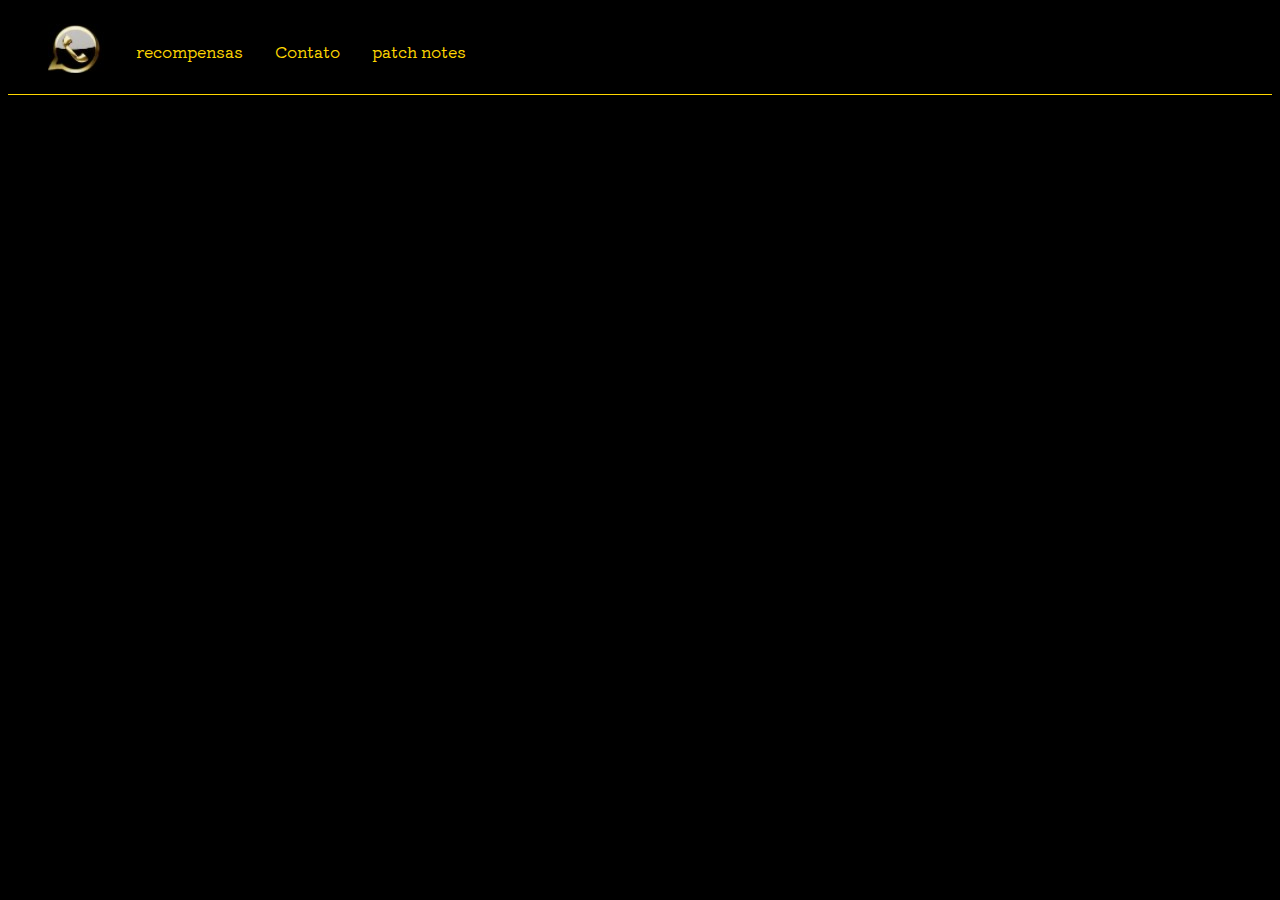
==== pag/contato.html @ fb2cfc5c "update da home e pequenas alterações de css" ====
<!DOCTYPE html>
<html>
    <head>
        <link rel="preconnect" href="https://fonts.gstatic.com">
        <link href="https://fonts.googleapis.com/css2?family=Kiwi+Maru:wght@300;500&display=swap" rel="stylesheet">
        <link rel="stylesheet" href="../css/estilo.css">
        <meta name="viewport" content="width=device-width, initial-scale=1.0">
        <meta http-equiv="X-UA-Compatible" content="IE=edge">
    <title> Fale conosco </title>
    </head> 
    <body>   
        <nav>
            <ul>
              
              <li><a class="home" href="../index.html"><img class="icone"src="../img/04.jpg"></a></li>
              <li><a href="recompensas.html">recompensas</a></li>
              <li><a href="contato.html">Contato</a></li>
              <li><a class="date" href="patch-notes.html">patch notes</a></li>
            </ul>
            <span><img src="icons/menu.svg"></span>
        </nav>
     <main>   
        <section class="esquerda">
     </section>
     </main>
    </body>
    <script src="js/script.js"></script>
</html>
---- css/estilo.css ----
body{
    background-color: black;
    font-family: 'Kiwi Maru', serif;
}
.desc{
      width:70%;
      right: 20px;
      color: gold;
      position: absolute;

}
.video{
 padding-left: 40%;
 padding-top: 2px;
}

.esquerda{
    left: 0;
    width: 25%;
    position: absolute;
    height: max-content;
}
.sanduiche{
    width: 95%;
    padding-left: 5% ;
}

nav {
    border-bottom: 1px solid gold;
    display: flex;
    justify-content: flex-start;
  }
  
  nav a {
    color: gold;
  }
  
  ul {
    display: flex;
    justify-content: center;
    align-items: center;
  }
  
  li {
    list-style: none;
    margin-right: 2rem;
  }
  
  li a {
    text-decoration: none;
  }
  
  li:hover {
    text-decoration: underline;
  }
  
  .home {
    background-color: black;
  } 
  span {
    display: none;
  }
  
  @media (max-width: 480px) {
    ul {
      display: none;
      flex-direction: column;
      width: 100%;
      align-items: flex-start;
      padding-left: 0.5rem;
      margin-block-end: 0;
    }
  
    li {
      margin-bottom: 1rem;
      width: 100%;
      border-bottom: 1px dashed #eee;
    }
  
    li:last-child {
      border-bottom: none;
    }
  
    span {
      display: block;
    }
  }
  img{
      max-width: 100%;
  }
.icone{
  width: 100%;

}
.date a {
  collor:gold
}
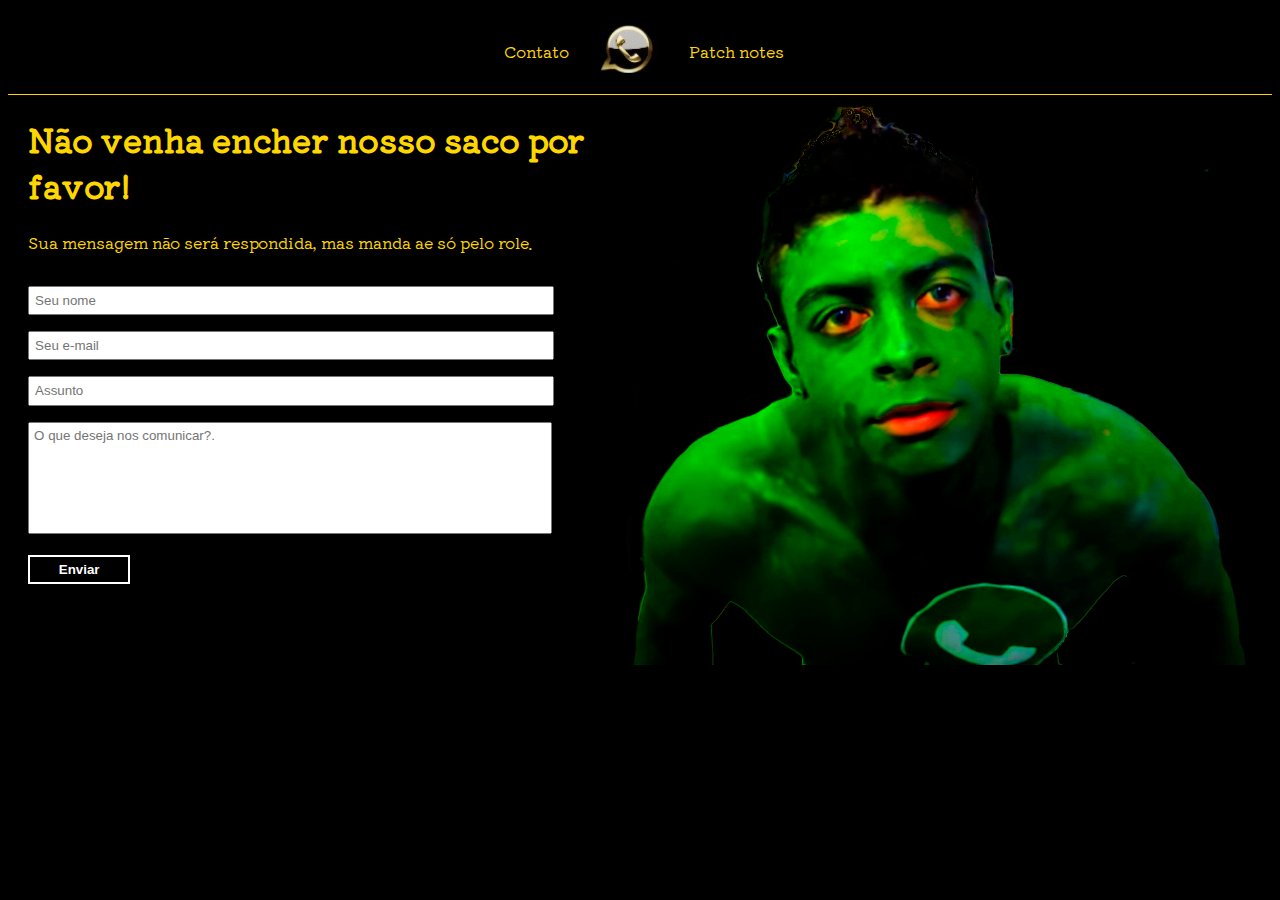
==== commit 226e3b15: "update gigantesco" ====
--- a/pag/contato.html
+++ b/pag/contato.html
@@ -12,15 +12,44 @@
         <nav>
             <ul>
               
+              <li><a href="contato.html">Contato</a></li>
               <li><a class="home" href="../index.html"><img class="icone"src="../img/04.jpg"></a></li>
-              <li><a href="recompensas.html">recompensas</a></li>
-              <li><a href="contato.html">Contato</a></li>
-              <li><a class="date" href="patch-notes.html">patch notes</a></li>
+              <li><a class="date" href="patch-notes.html">Patch notes</a></li>
             </ul>
             <span><img src="icons/menu.svg"></span>
         </nav>
      <main>   
-        <section class="esquerda">
+        <section class="formulario">
+            <div class="box">
+                <div class="top-text">
+                    <h1>Não venha encher nosso saco por favor!</h1>
+                    <p>Sua mensagem não será respondida, mas manda ae só pelo role.
+                    </p>
+                </div>
+            </div>
+            <div class="ajeitar">
+                <p class="nome">
+                    <input type="text" name="nome" placeholder="Seu nome" required="required">
+                </p>
+
+                <p class="email">
+                    <input type="email" name="email" placeholder="Seu e-mail" required="required">
+                </p>
+
+                <p class="assunto">
+                    <input type="text" name="assunto" placeholder="Assunto" required="required">
+                </p>
+
+                <p class="mensagem">
+                    <textarea name="mensagem" placeholder="O que deseja nos comunicar?."></textarea>
+                </p>
+
+                <p class="enviar">
+                    <input type="submit" name="enviar" value="Enviar">
+                </p>
+            </div>
+        <div class="zoio"> <img src="../img/16.png"></div>
+        </section>
      </section>
      </main>
     </body>
--- a/css/estilo.css
+++ b/css/estilo.css
@@ -1,3 +1,6 @@
+:root{
+  color: gold
+}
 body{
     background-color: black;
     font-family: 'Kiwi Maru', serif;
@@ -5,7 +8,6 @@
 .desc{
       width:70%;
       right: 20px;
-      color: gold;
       position: absolute;
 
 }
@@ -20,15 +22,15 @@
     position: absolute;
     height: max-content;
 }
-.sanduiche{
-    width: 95%;
+.ad{
+    width: 100%;
     padding-left: 5% ;
 }
 
 nav {
     border-bottom: 1px solid gold;
     display: flex;
-    justify-content: flex-start;
+    justify-content: center;
   }
   
   nav a {
@@ -93,5 +95,78 @@
 
 }
 .date a {
-  collor:gold
+  color:gold
+}
+
+.formulario {
+  display: flex;
+  flex-direction: column;
+  margin-left: 20px;
+  max-width: 45%;
+  text-align: left;
+  margin-bottom: 80px;
+}
+
+.box {
+  display: flex;
+  flex-direction: row;
+  width: 100%;
+}
+
+.top-text {
+  color: gold;
+  max-width: 100%;
+  align-self: flex-start;
+}
+
+.contatos {
+  color: gold;
+  display: flex;
+  flex-direction: column;
+  max-width: 45%;
+  text-align: right;
+  margin-bottom: 80px;
+}
+
+.info-contato a {
+  color: gold;
+  text-decoration: none;
+  transition: 0.3s
+}
+
+.info-contato a:hover {
+  color: black;
+  font-size: 130%;
+  transition: 0.3s;
+}
+
+input, textarea {
+  font-family: 'Roboto', sans-serif;
+  width: 90%;
+  padding: 0.9%;
+}
+
+.enviar input {
+  background-color: var(--azul-escuro);
+  width: 18%;
+  font-weight: bold;
+  border: 2px solid white;
+  color:white;
+  cursor: pointer;
+  transition: 0.3s;
+}
+
+.enviar input:hover {
+  background: var(--azul-claro);
+  transition: 0.3s;
+}
+
+textarea {
+  height: 100px;
+  resize: none;
+}
+.zoio{
+  position: absolute;
+  right: 20px;
+  text-align: center;
 }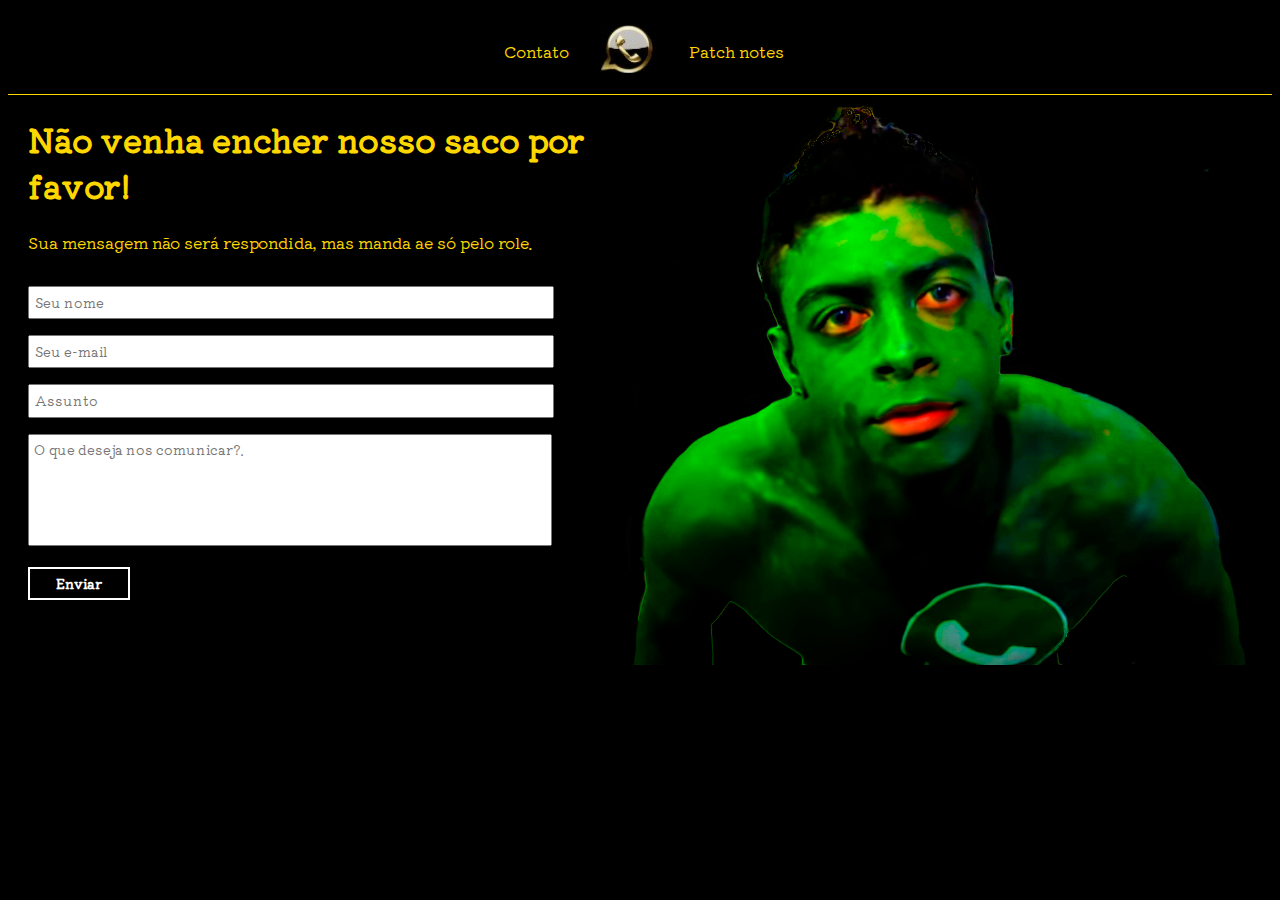
==== commit 4ce7e81f: "update forçado" ====
--- a/pag/contato.html
+++ b/pag/contato.html
@@ -16,7 +16,7 @@
               <li><a class="home" href="../index.html"><img class="icone"src="../img/04.jpg"></a></li>
               <li><a class="date" href="patch-notes.html">Patch notes</a></li>
             </ul>
-            <span><img src="icons/menu.svg"></span>
+            <span><img src="../img/04.jpg"></span>
         </nav>
      <main>   
         <section class="formulario">
@@ -48,10 +48,10 @@
                     <input type="submit" name="enviar" value="Enviar">
                 </p>
             </div>
-        <div class="zoio"> <img src="../img/16.png"></div>
+        <div class="zoio"> <img src="../img/16.png" alt = homemzap></div>
         </section>
      </section>
      </main>
     </body>
-    <script src="js/script.js"></script>
+    <script src="../js/script.js"></script>
 </html>--- a/css/estilo.css
+++ b/css/estilo.css
@@ -141,7 +141,7 @@
 }
 
 input, textarea {
-  font-family: 'Roboto', sans-serif;
+  font-family: 'Kiwi Maru', serif;
   width: 90%;
   padding: 0.9%;
 }
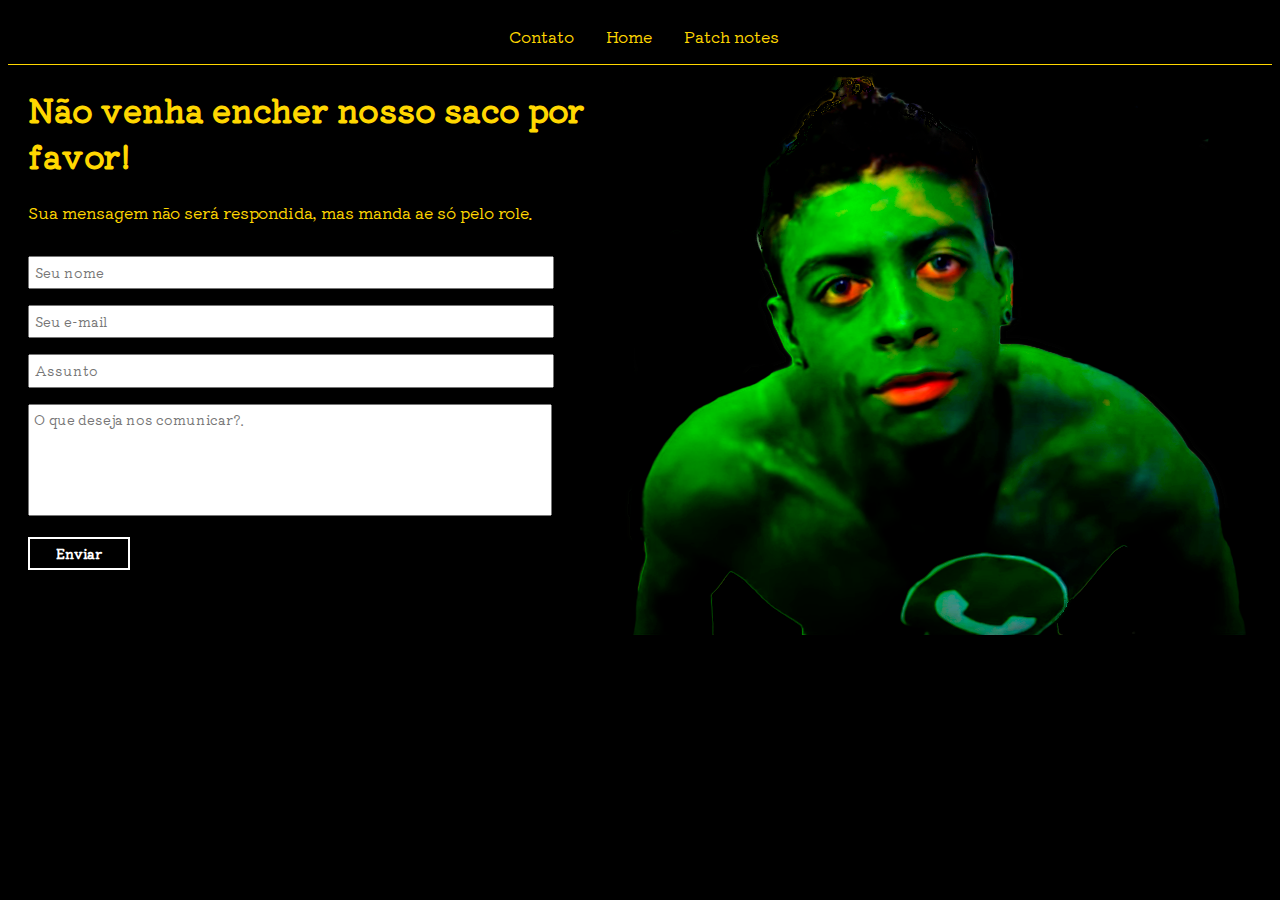
==== commit 5d241b5c: "Perdendo um filho" ====
--- a/pag/contato.html
+++ b/pag/contato.html
@@ -13,7 +13,7 @@
             <ul>
               
               <li><a href="contato.html">Contato</a></li>
-              <li><a class="home" href="../index.html"><img class="icone"src="../img/04.jpg"></a></li>
+              <li><a class="home" href="../index.html">Home</a></li>
               <li><a class="date" href="patch-notes.html">Patch notes</a></li>
             </ul>
             <span><img src="../img/04.jpg"></span>
--- a/css/estilo.css
+++ b/css/estilo.css
@@ -169,4 +169,4 @@
   position: absolute;
   right: 20px;
   text-align: center;
-}+}
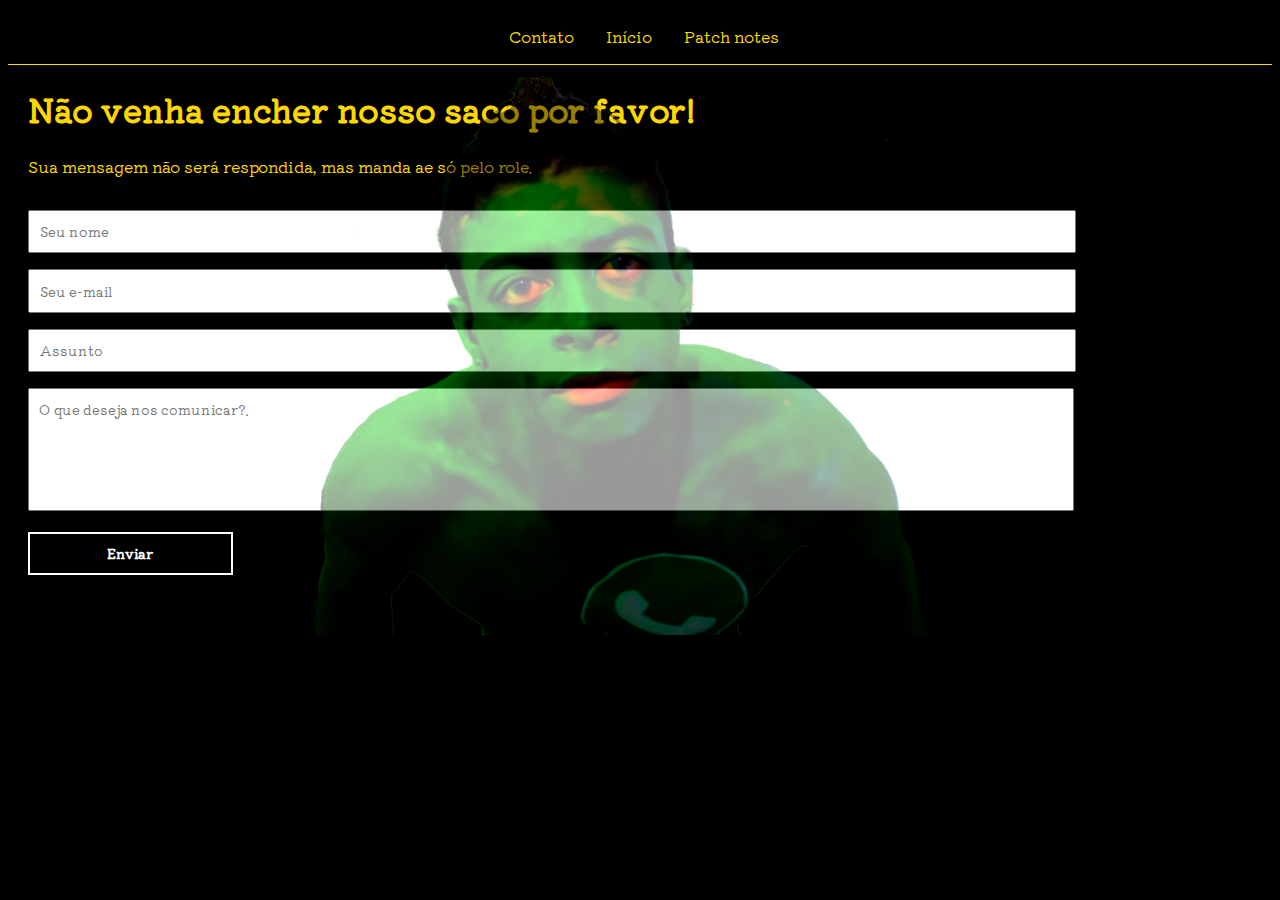
==== commit dee7a37e: "update final (fé em Deus)" ====
--- a/pag/contato.html
+++ b/pag/contato.html
@@ -13,7 +13,7 @@
             <ul>
               
               <li><a href="contato.html">Contato</a></li>
-              <li><a class="home" href="../index.html">Home</a></li>
+              <li><a class="home" href="../index.html">Início</a></li>
               <li><a class="date" href="patch-notes.html">Patch notes</a></li>
             </ul>
             <span><img src="../img/04.jpg"></span>
--- a/css/estilo.css
+++ b/css/estilo.css
@@ -14,6 +14,8 @@
 .video{
  padding-left: 40%;
  padding-top: 2px;
+ width:560px;
+ height:315px;
 }
 
 .esquerda{
@@ -102,7 +104,7 @@
   display: flex;
   flex-direction: column;
   margin-left: 20px;
-  max-width: 45%;
+  max-width: 90%;
   text-align: left;
   margin-bottom: 80px;
 }
@@ -117,6 +119,7 @@
   color: gold;
   max-width: 100%;
   align-self: flex-start;
+  text-align: justify;
 }
 
 .contatos {
@@ -169,4 +172,30 @@
   position: absolute;
   right: 20px;
   text-align: center;
-}
+  padding-right: 25%;
+  opacity: 40%;
+
+}
+@media (max-width: 480px) {
+    .ad{
+      display:none;
+    }
+    .desc{
+      text-align: left;
+      width: 94%;
+      max-width: fit-content;
+    }
+    .video{
+      padding-left: 0%;
+      padding-top: 2px;
+      width:inherit;
+      height:inherit;
+    } 
+    .zoio{
+      display:none;
+    }
+    .top-text{
+      width: 100%;
+    }
+    
+   } 